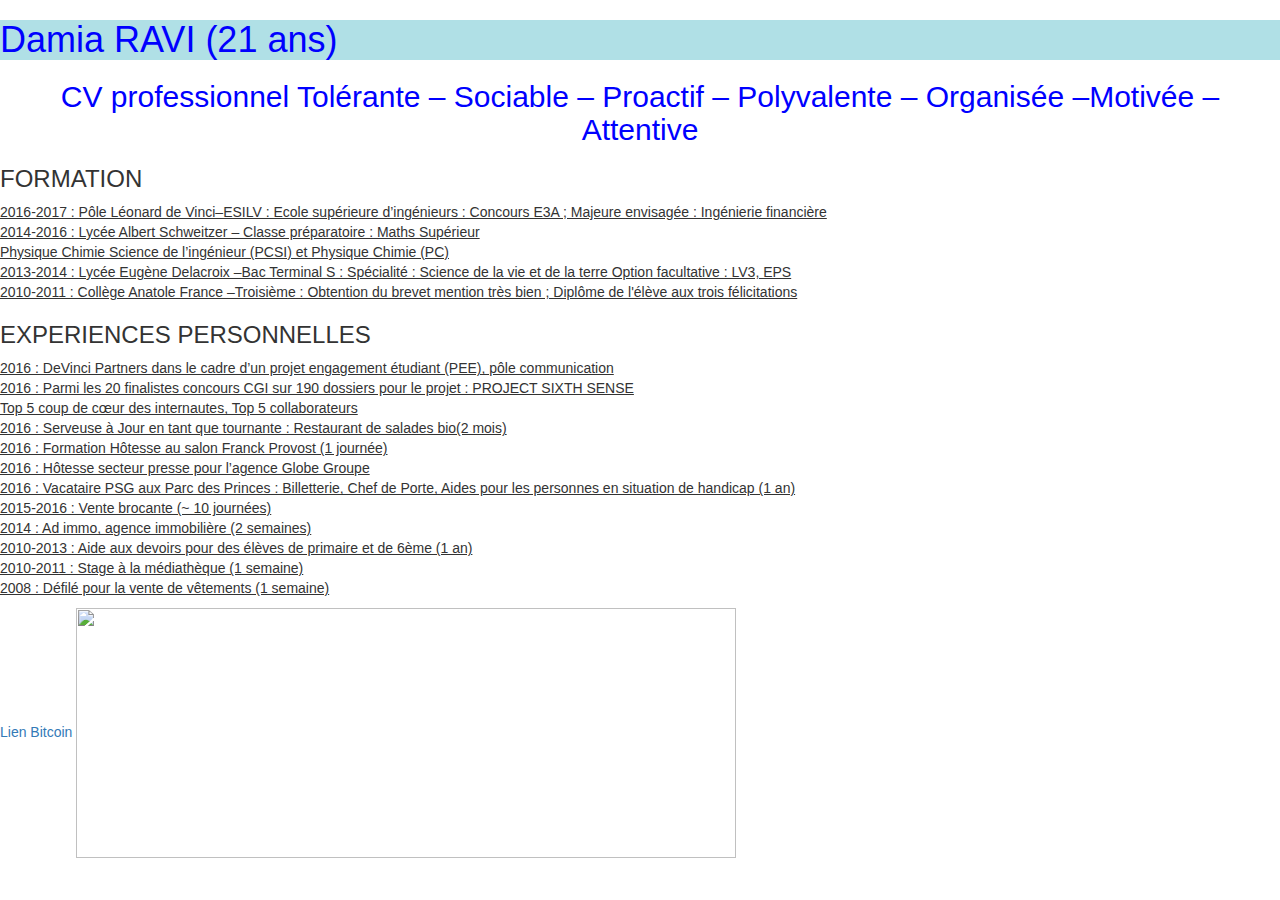
==== index.html @ e20d775f "Update index.html" ====
<!DOCTYPE html>
<html lang="en-FR">
     <head> 
          <title> Projet IF </title>
          <link rel="stylesheet" href="https://maxcdn.bootstrapcdn.com/bootstrap/3.3.7/css/bootstrap.min.css" integrity="sha384-BVYiiSIFeK1dGmJRAkycuHAHRg32OmUcww7on3RYdg4Va+PmSTsz/K68vbdEjh4u" crossorigin="anonymous">
          <link rel="stylesheet" href="https://maxcdn.bootstrapcdn.com/bootstrap/3.3.7/css/bootstrap-theme.min.css" integrity="sha384-rHyoN1iRsVXV4nD0JutlnGaslCJuC7uwjduW9SVrLvRYooPp2bWYgmgJQIXwl/Sp" crossorigin="anonymous">
          <link rel="stylesheet" href="https://damiaravi.github.io/css/style.css">
          
     </head>
     
     <body> 
          <h1> Damia RAVI (21 ans) </h1>
          <h2> CV professionnel Tolérante – Sociable – Proactif – Polyvalente – Organisée –Motivée – Attentive </h2>
          <h3> FORMATION </h3> 
          <p> 
               <u> 
                    <li> 2016-2017 : Pôle Léonard de Vinci–ESILV : Ecole supérieure d’ingénieurs :
                         Concours E3A ; Majeure envisagée : Ingénierie financière </li>

                    <li> 2014-2016 :  Lycée Albert Schweitzer – Classe préparatoire : Maths Supérieur </li>                                           Physique Chimie Science de l’ingénieur (PCSI) et Physique Chimie (PC)

                    <li> 2013-2014 :  Lycée Eugène Delacroix –Bac Terminal S :
                         Spécialité : Science de la vie et de la terre
                         Option facultative : LV3, EPS </li>

                    <li> 2010-2011 : Collège Anatole France –Troisième : 
                         Obtention du brevet mention très bien ; Diplôme de l'élève aux trois félicitations </li> 
               </u> 
         </p>
          <h3> EXPERIENCES PERSONNELLES </h3> 
          <p>
               <u> 
                    <li> 2016 : DeVinci Partners dans le cadre d’un projet engagement étudiant (PEE), pôle communication </li>
                    <li> 2016 : Parmi les 20 finalistes concours CGI sur 190 dossiers pour le projet : PROJECT SIXTH SENSE </li> 
                    <li> Top 5 coup de cœur des internautes, Top 5 collaborateurs </li> 
                    <li> 2016 : Serveuse à Jour en tant que tournante : Restaurant de salades bio(2 mois) </li>
                    <li> 2016 : Formation Hôtesse au salon Franck Provost (1 journée) </li>
                    <li> 2016 : Hôtesse secteur presse pour l’agence Globe Groupe </li>
                    <li> 2016 : Vacataire PSG aux Parc des Princes : Billetterie, Chef de Porte,  Aides pour les personnes en situation de handicap (1 an) </li>
                    <li> 2015-2016 : Vente brocante (~ 10 journées) </li>
                    <li> 2014 : Ad immo, agence immobilière (2 semaines) </li> 
                    <li> 2010-2013 : Aide aux devoirs pour des élèves de primaire et de 6ème (1 an) </li>
                    <li> 2010-2011 : Stage à la médiathèque (1 semaine) </li> 
                    <li> 2008 : Défilé pour la vente de vêtements (1 semaine) </li> 
               </u> 
         </p>
          <a href="https://damiaravi.github.io/bitcoin/"
             title = "Bitcoin">
          </a>
          <a href="https://damiaravi.github.io/bitcoin/">Lien Bitcoin</a>
          <img src="http://defense-92.fr/wp-content/uploads/2016/04/DSC_1564-860x450_c.jpg" width="660" height="250"img>
      </body>
  </html>
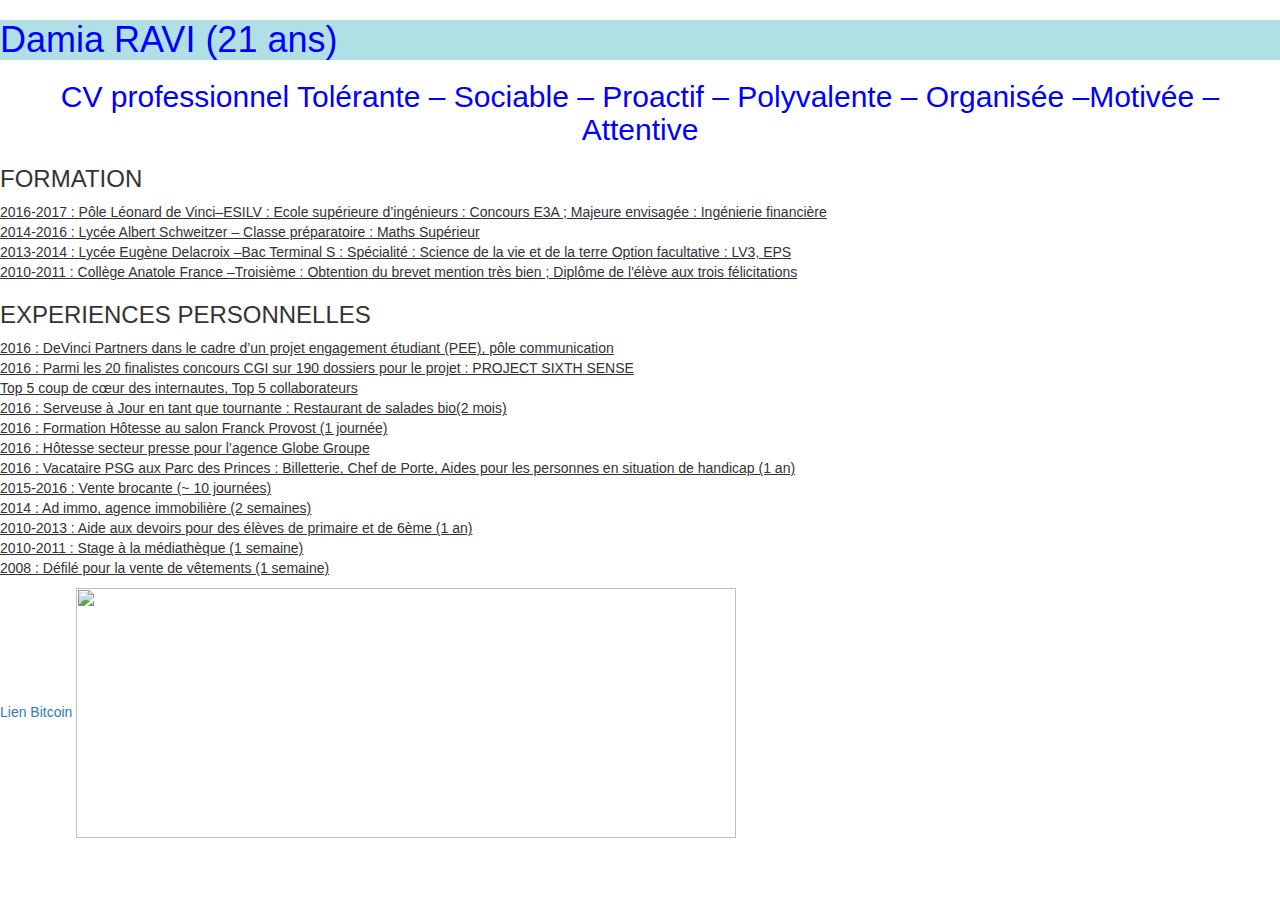
==== commit b1b8f8ea: "Update index.html" ====
--- a/index.html
+++ b/index.html
@@ -17,7 +17,7 @@
                     <li> 2016-2017 : Pôle Léonard de Vinci–ESILV : Ecole supérieure d’ingénieurs :
                          Concours E3A ; Majeure envisagée : Ingénierie financière </li>
 
-                    <li> 2014-2016 :  Lycée Albert Schweitzer – Classe préparatoire : Maths Supérieur </li>                                           Physique Chimie Science de l’ingénieur (PCSI) et Physique Chimie (PC)
+                    <li> 2014-2016 :  Lycée Albert Schweitzer – Classe préparatoire : Maths Supérieur </li>
 
                     <li> 2013-2014 :  Lycée Eugène Delacroix –Bac Terminal S :
                          Spécialité : Science de la vie et de la terre
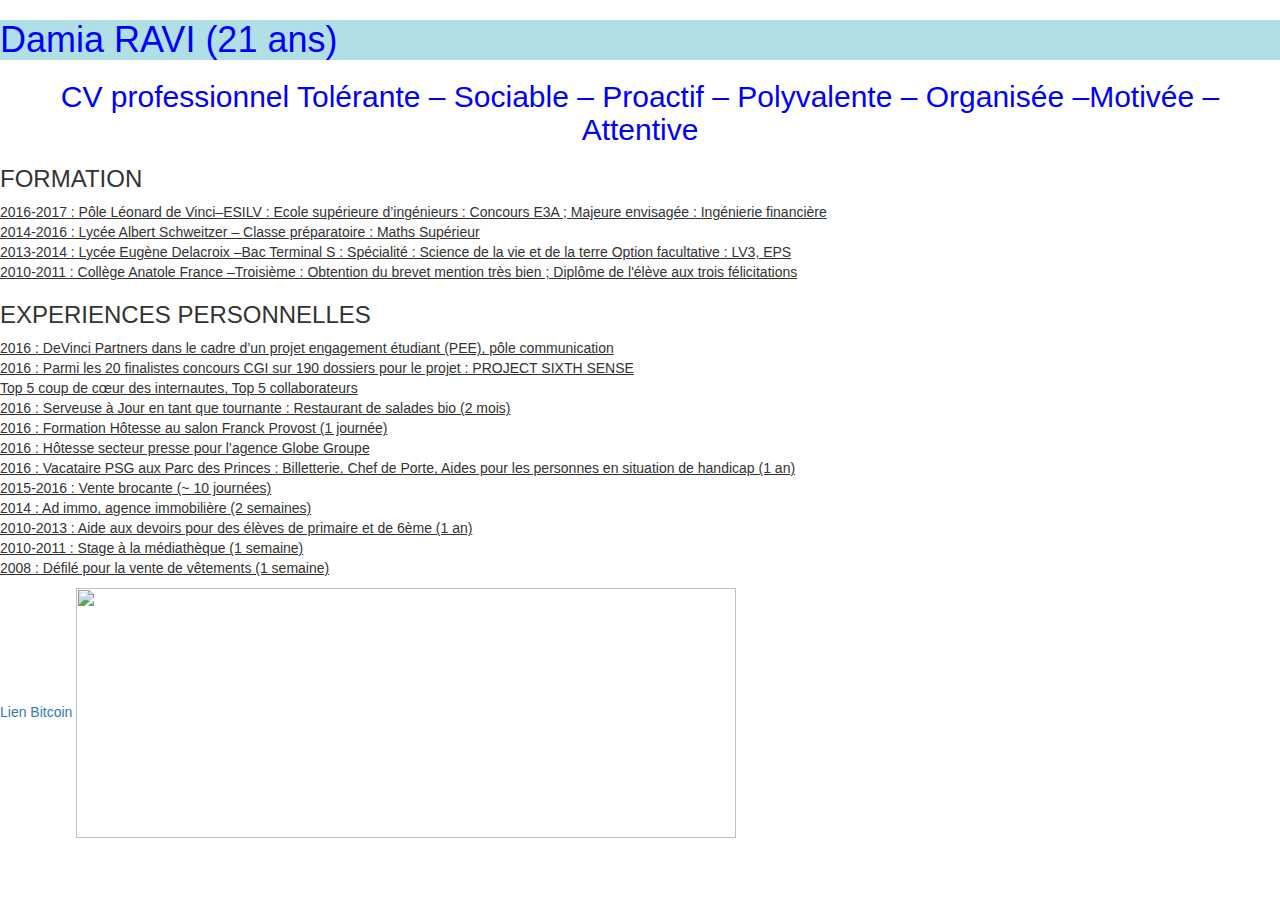
==== commit de2a81d7: "Update index.html" ====
--- a/index.html
+++ b/index.html
@@ -33,7 +33,7 @@
                     <li> 2016 : DeVinci Partners dans le cadre d’un projet engagement étudiant (PEE), pôle communication </li>
                     <li> 2016 : Parmi les 20 finalistes concours CGI sur 190 dossiers pour le projet : PROJECT SIXTH SENSE </li> 
                     <li> Top 5 coup de cœur des internautes, Top 5 collaborateurs </li> 
-                    <li> 2016 : Serveuse à Jour en tant que tournante : Restaurant de salades bio(2 mois) </li>
+                    <li> 2016 : Serveuse à Jour en tant que tournante : Restaurant de salades bio (2 mois) </li>
                     <li> 2016 : Formation Hôtesse au salon Franck Provost (1 journée) </li>
                     <li> 2016 : Hôtesse secteur presse pour l’agence Globe Groupe </li>
                     <li> 2016 : Vacataire PSG aux Parc des Princes : Billetterie, Chef de Porte,  Aides pour les personnes en situation de handicap (1 an) </li>
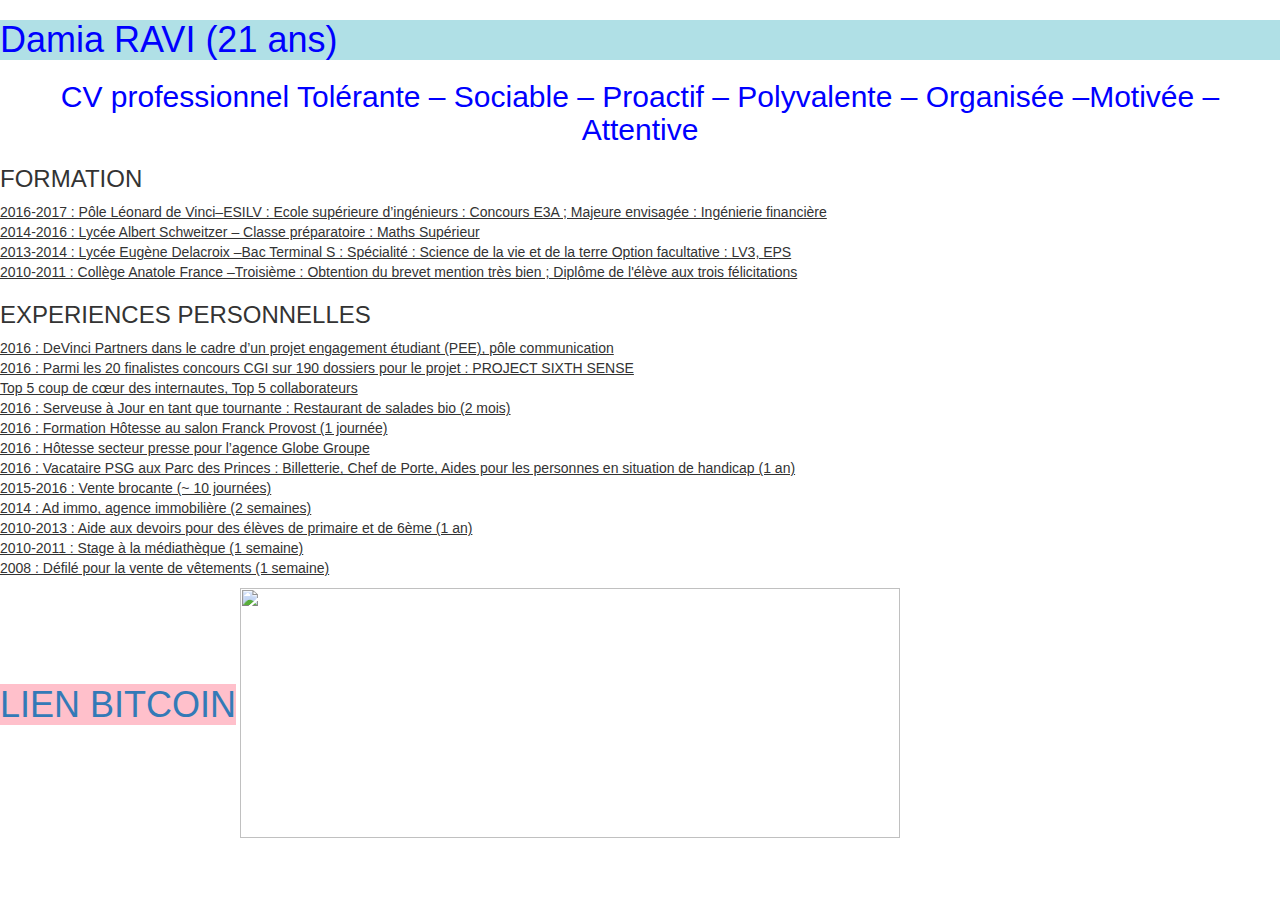
==== commit e05e622a: "Update index.html" ====
--- a/index.html
+++ b/index.html
@@ -47,7 +47,7 @@
           <a href="https://damiaravi.github.io/bitcoin/"
              title = "Bitcoin">
           </a>
-          <a href="https://damiaravi.github.io/bitcoin/">Lien Bitcoin</a>
+          <a style="font-size:36px;background-color:pink;" href="https://damiaravi.github.io/bitcoin/">LIEN BITCOIN</a>
           <img src="http://defense-92.fr/wp-content/uploads/2016/04/DSC_1564-860x450_c.jpg" width="660" height="250"img>
       </body>
   </html>    
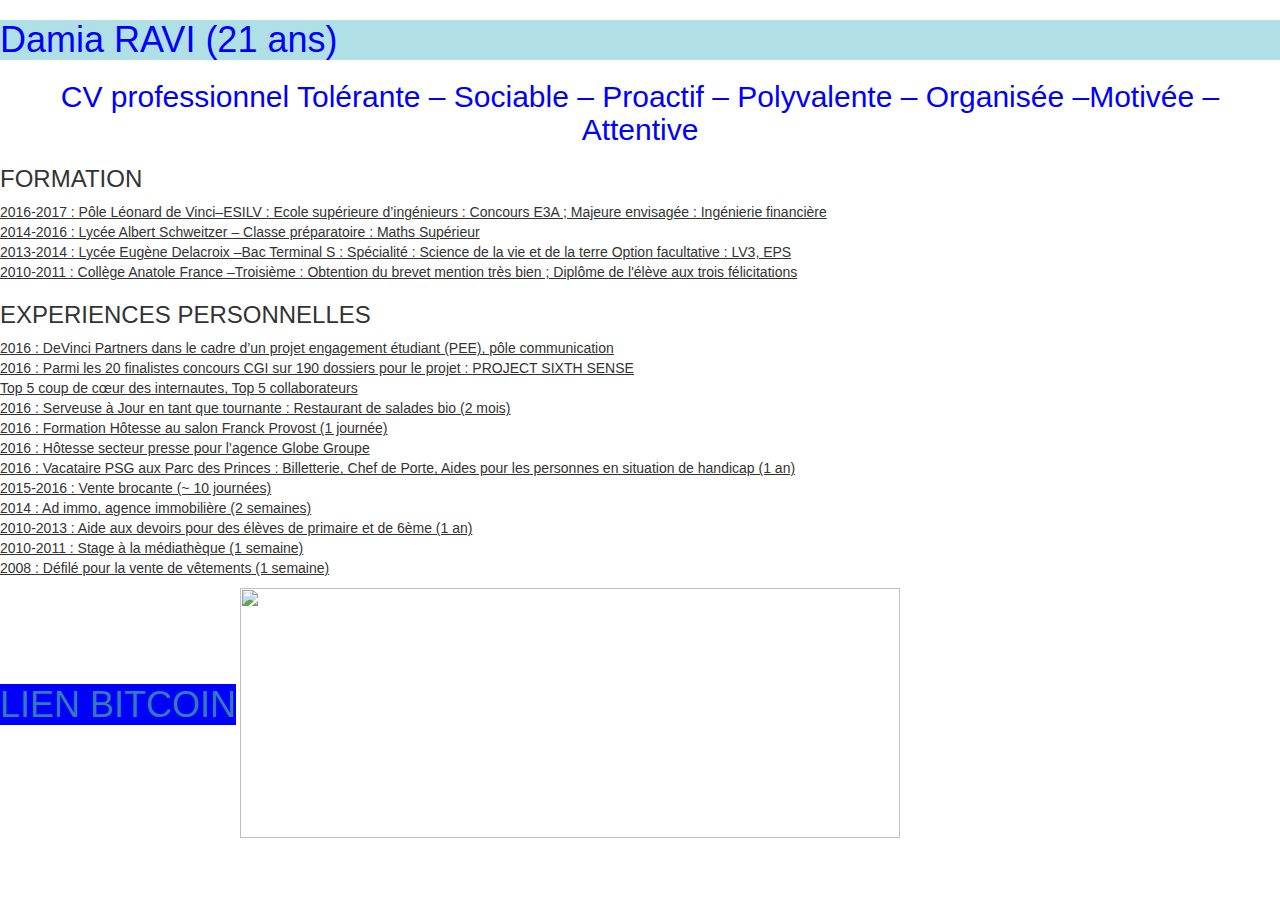
==== commit a2b0037a: "Update index.html" ====
--- a/index.html
+++ b/index.html
@@ -47,7 +47,7 @@
           <a href="https://damiaravi.github.io/bitcoin/"
              title = "Bitcoin">
           </a>
-          <a style="font-size:36px;background-color:pink;" href="https://damiaravi.github.io/bitcoin/">LIEN BITCOIN</a>
+          <a style="font-size:36px;background-color:blue;" href="https://damiaravi.github.io/bitcoin/">LIEN BITCOIN</a>
           <img src="http://defense-92.fr/wp-content/uploads/2016/04/DSC_1564-860x450_c.jpg" width="660" height="250"img>
       </body>
   </html>    
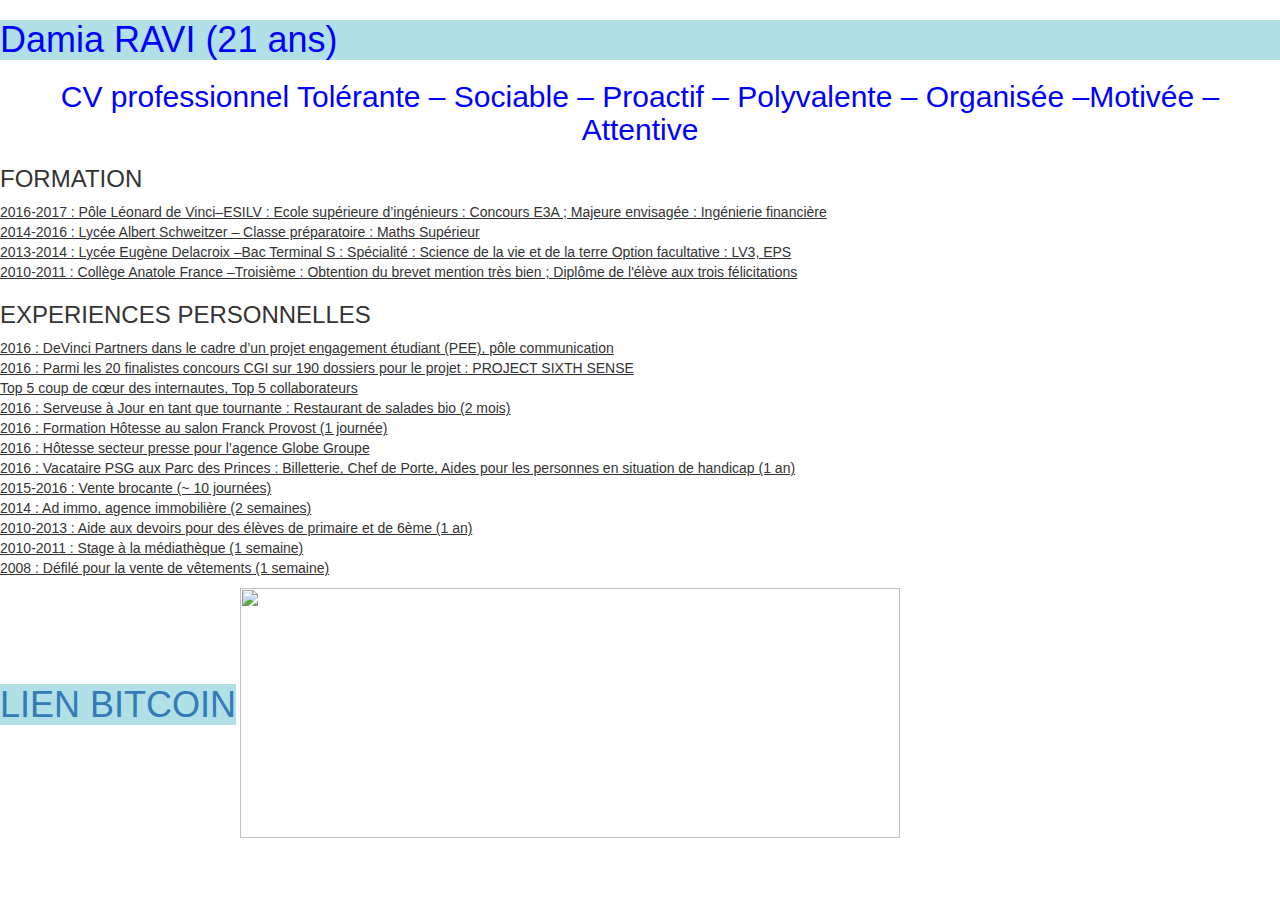
==== commit 9954052c: "Update index.html" ====
--- a/index.html
+++ b/index.html
@@ -47,7 +47,7 @@
           <a href="https://damiaravi.github.io/bitcoin/"
              title = "Bitcoin">
           </a>
-          <a style="font-size:36px;background-color:blue;" href="https://damiaravi.github.io/bitcoin/">LIEN BITCOIN</a>
+          <a style="font-size:36px;background-color:powderblue;" href="https://damiaravi.github.io/bitcoin/">LIEN BITCOIN</a>
           <img src="http://defense-92.fr/wp-content/uploads/2016/04/DSC_1564-860x450_c.jpg" width="660" height="250"img>
       </body>
   </html>    
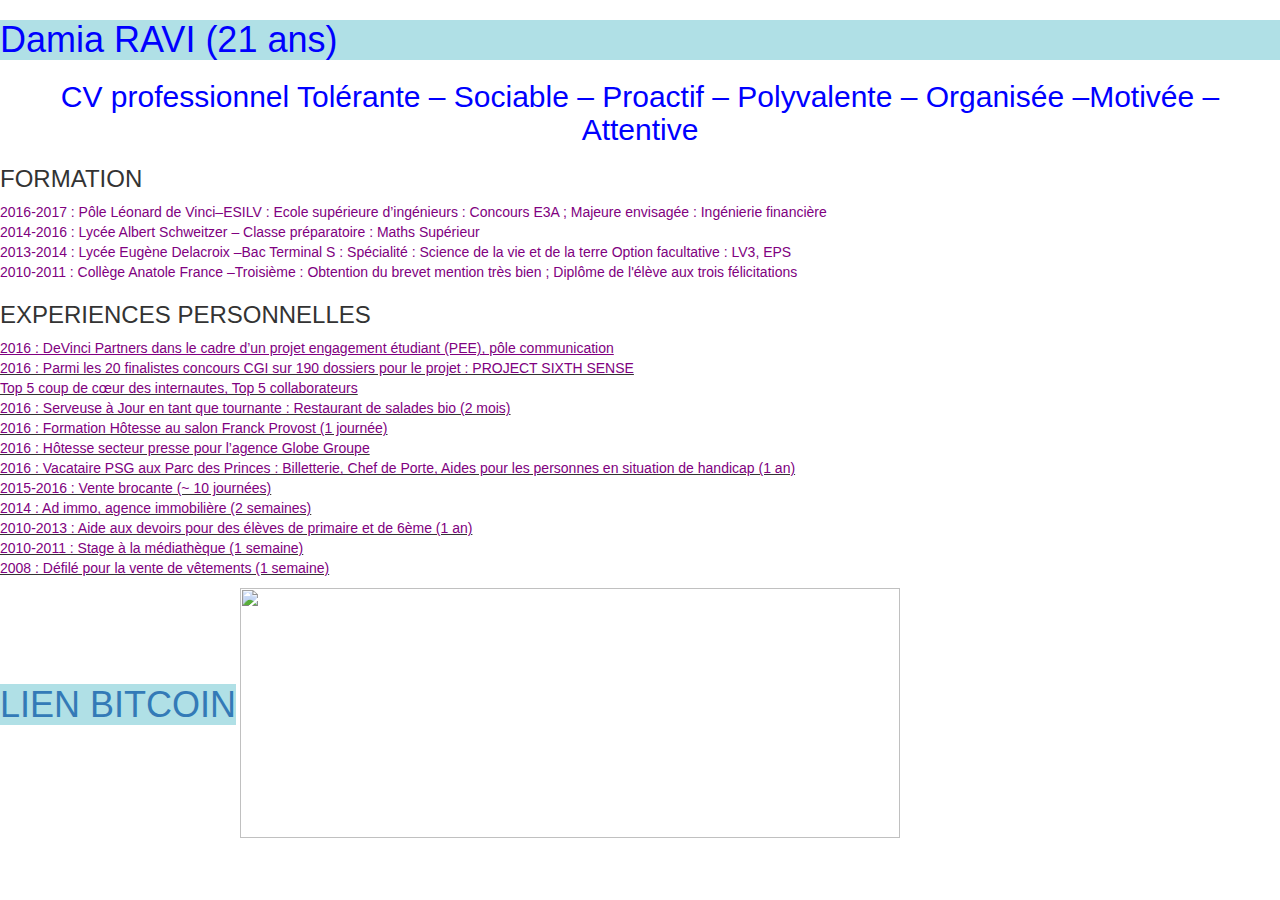
==== commit e7ed0fc4: "Update index.html" ====
--- a/index.html
+++ b/index.html
@@ -13,7 +13,7 @@
           <h2> CV professionnel Tolérante – Sociable – Proactif – Polyvalente – Organisée –Motivée – Attentive </h2>
           <h3> FORMATION </h3> 
           <p> 
-               <u> 
+               
                     <li> 2016-2017 : Pôle Léonard de Vinci–ESILV : Ecole supérieure d’ingénieurs :
                          Concours E3A ; Majeure envisagée : Ingénierie financière </li>
 
@@ -25,7 +25,7 @@
 
                     <li> 2010-2011 : Collège Anatole France –Troisième : 
                          Obtention du brevet mention très bien ; Diplôme de l'élève aux trois félicitations </li> 
-               </u> 
+                
          </p>
           <h3> EXPERIENCES PERSONNELLES </h3> 
           <p>
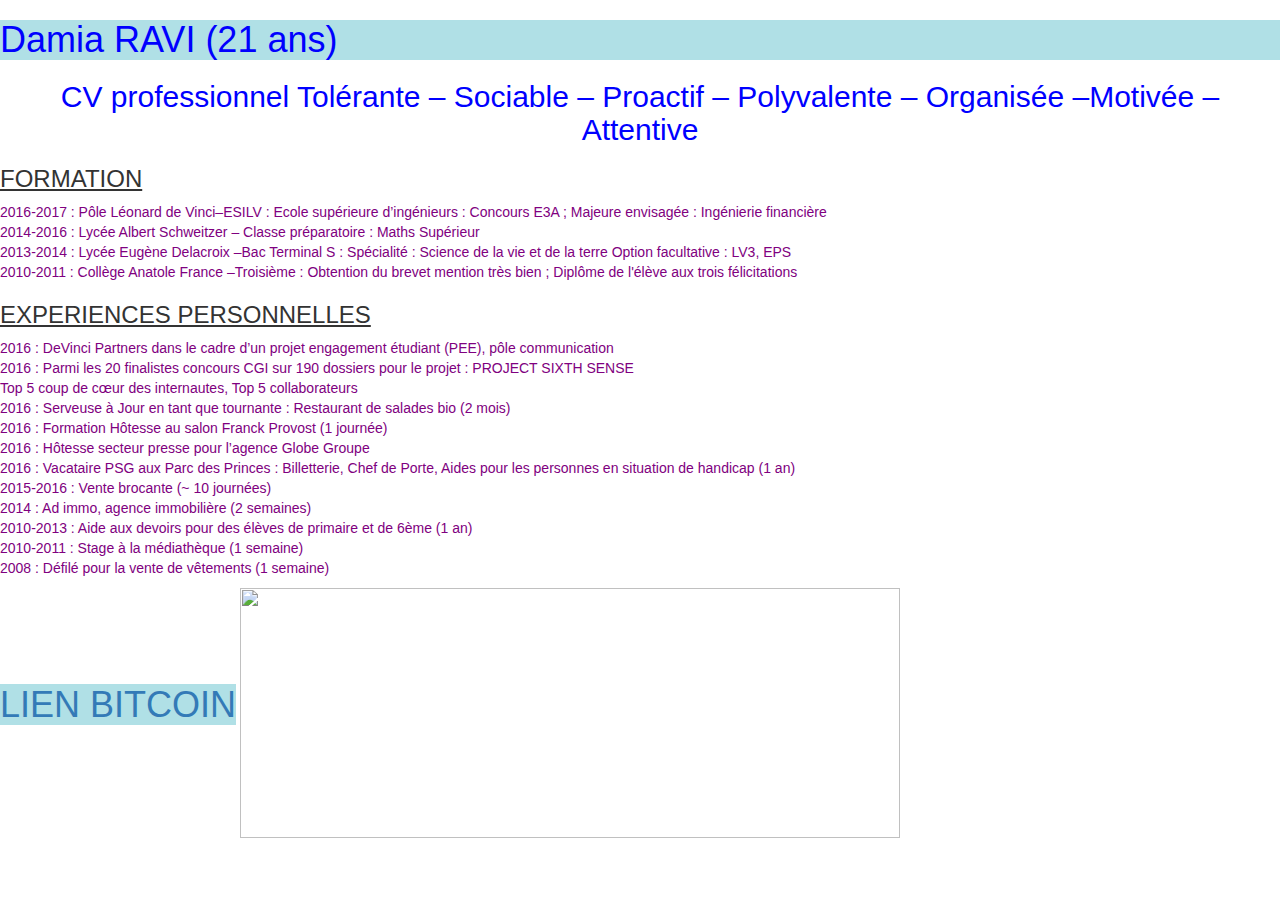
==== commit 1bfbe82f: "Update index.html" ====
--- a/index.html
+++ b/index.html
@@ -11,7 +11,7 @@
      <body> 
           <h1> Damia RAVI (21 ans) </h1>
           <h2> CV professionnel Tolérante – Sociable – Proactif – Polyvalente – Organisée –Motivée – Attentive </h2>
-          <h3> FORMATION </h3> 
+          <h3> <u> FORMATION </u> </h3> 
           <p> 
                
                     <li> 2016-2017 : Pôle Léonard de Vinci–ESILV : Ecole supérieure d’ingénieurs :
@@ -27,9 +27,8 @@
                          Obtention du brevet mention très bien ; Diplôme de l'élève aux trois félicitations </li> 
                 
          </p>
-          <h3> EXPERIENCES PERSONNELLES </h3> 
-          <p>
-               <u> 
+          <h3> <u> EXPERIENCES PERSONNELLES </u> </h3> 
+          <p> 
                     <li> 2016 : DeVinci Partners dans le cadre d’un projet engagement étudiant (PEE), pôle communication </li>
                     <li> 2016 : Parmi les 20 finalistes concours CGI sur 190 dossiers pour le projet : PROJECT SIXTH SENSE </li> 
                     <li> Top 5 coup de cœur des internautes, Top 5 collaborateurs </li> 
@@ -42,7 +41,7 @@
                     <li> 2010-2013 : Aide aux devoirs pour des élèves de primaire et de 6ème (1 an) </li>
                     <li> 2010-2011 : Stage à la médiathèque (1 semaine) </li> 
                     <li> 2008 : Défilé pour la vente de vêtements (1 semaine) </li> 
-               </u> 
+               
          </p>
           <a href="https://damiaravi.github.io/bitcoin/"
              title = "Bitcoin">
